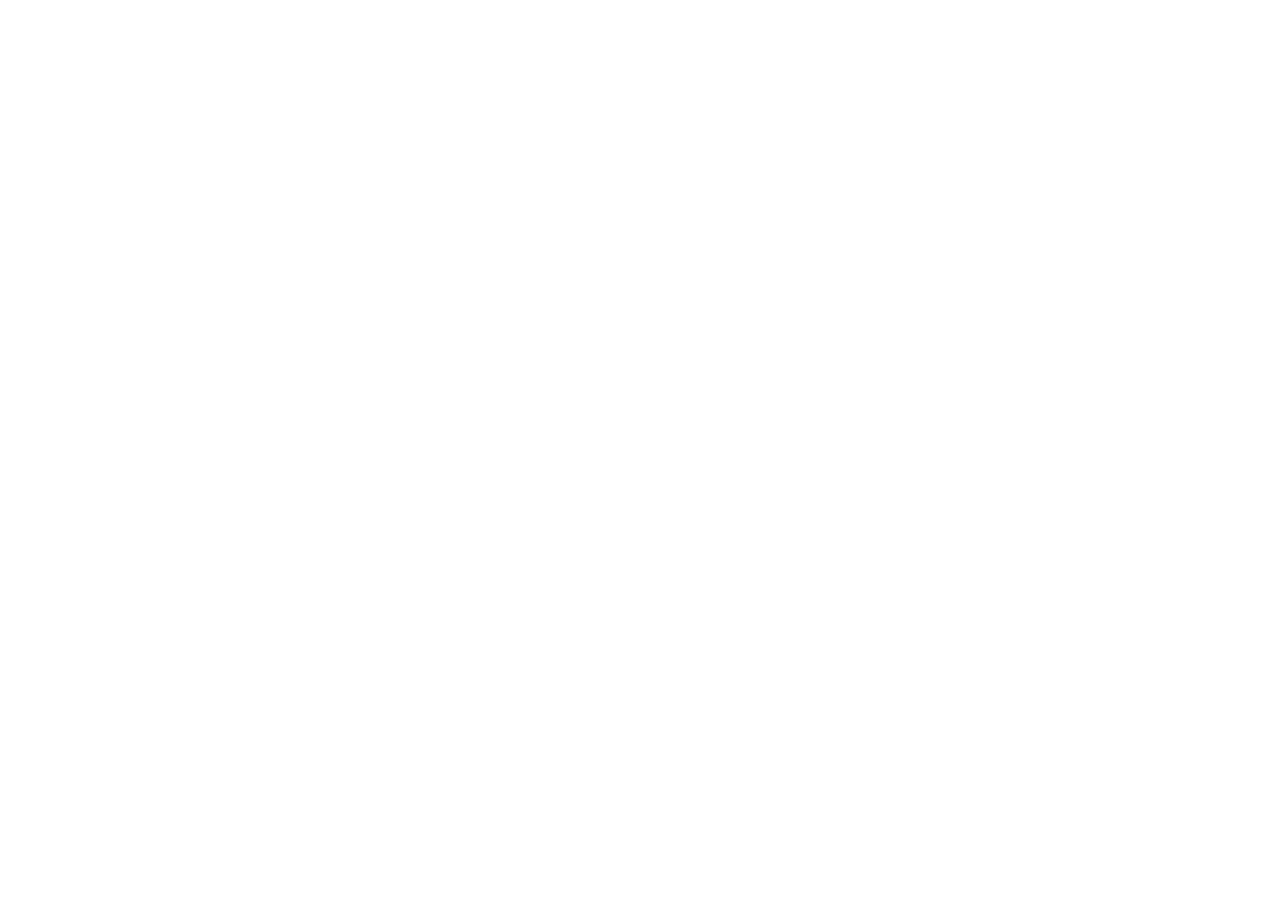
==== index.html @ 3f6634e5 "Merge pull request #1 from JamanaAdithya1/working-branch" ====
<!DOCTYPE html>
<html lang="en">
<head>
    <meta charset="UTF-8">
    <meta name="viewport" content="width=device-width, initial-scale=1.0">
    <title>Boxc</title>
</head>
<body>
    
</body>
</html>
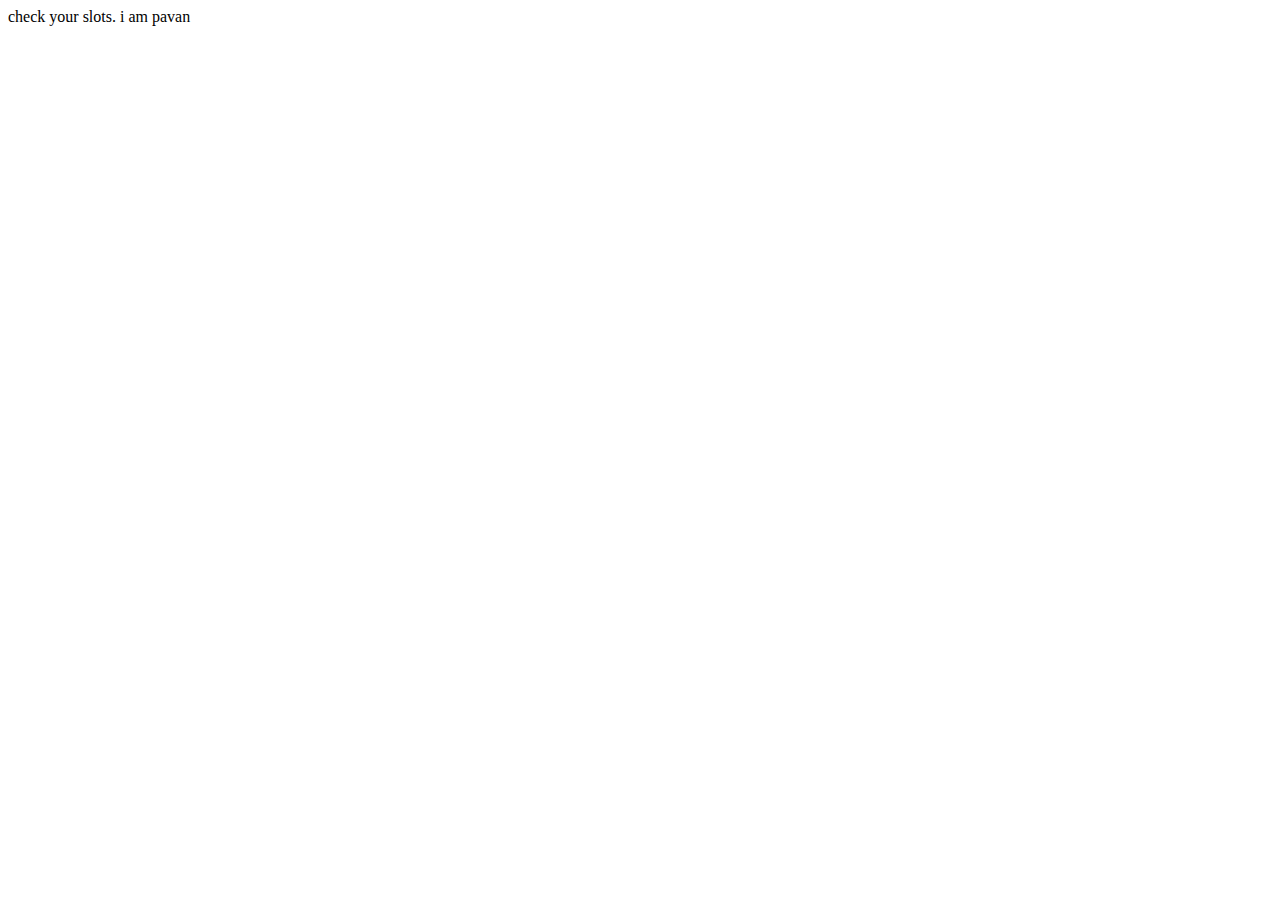
==== commit 60d0f8f4: "index.html" ====
--- a/index.html
+++ b/index.html
@@ -6,6 +6,7 @@
     <title>Boxc</title>
 </head>
 <body>
-    
+    check your slots.
+    i am pavan
 </body>
-</html>+</html>
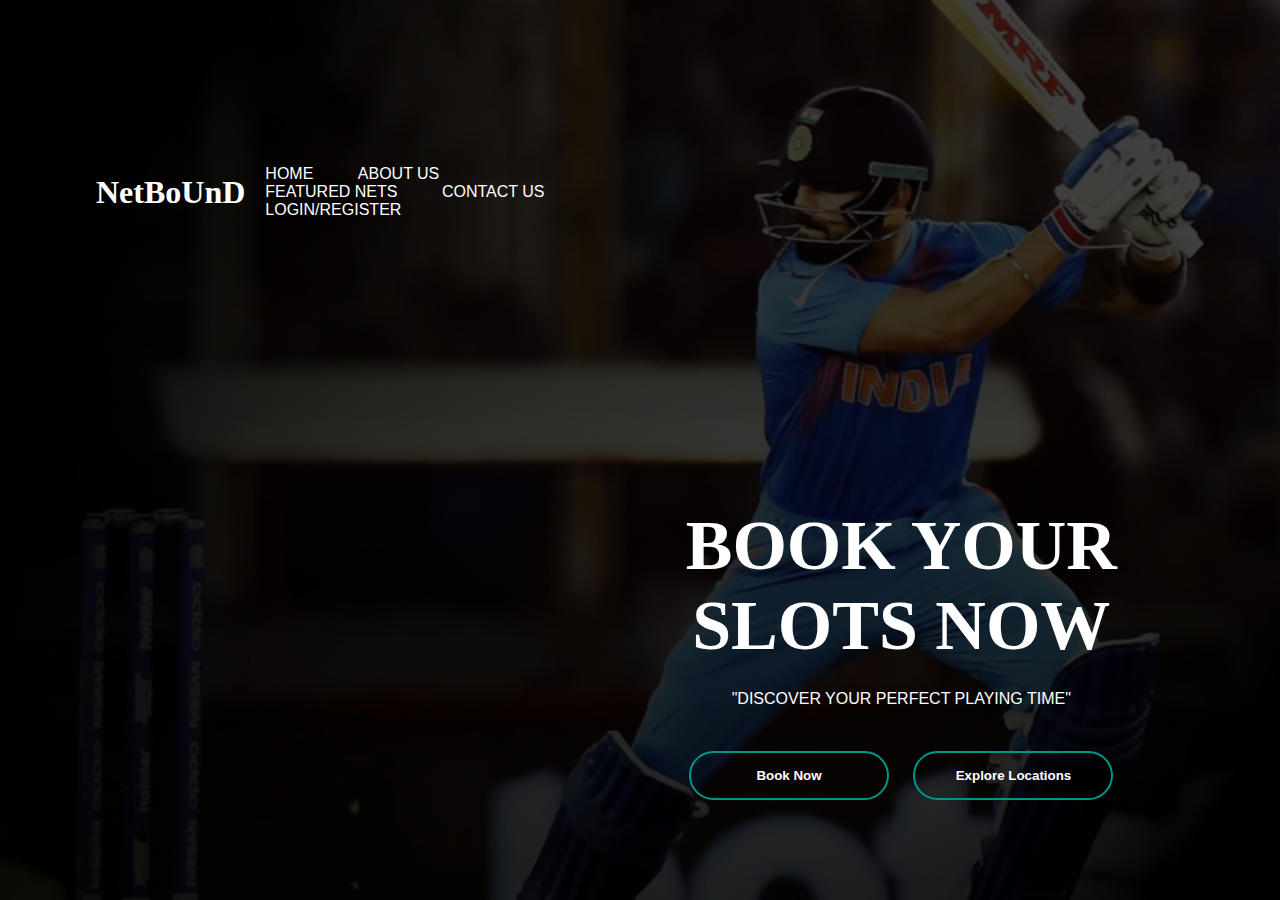
==== commit a4f19976: "Creation of Home Page CSS stylesheet included" ====
--- a/index.html
+++ b/index.html
@@ -3,10 +3,31 @@
 <head>
     <meta charset="UTF-8">
     <meta name="viewport" content="width=device-width, initial-scale=1.0">
-    <title>Boxc</title>
+    <link rel="stylesheet" href="style.css">
+    <link href="https://cdn.jsdelivr.net/npm/bootstrap@5.3.2/dist/css/bootstrap.min.css" rel="stylesheet" integrity="sha384-T3c6CoIi6uLrA9TneNEoa7RxnatzjcDSCmG1MXxSR1GAsXEV/Dwwykc2MPK8M2HN" crossorigin="anonymous">
+    <title>NetBound</title>
 </head>
 <body>
-    check your slots.
-    i am pavan
+    <div class="banner">
+        <div class="navbar">
+            <!-- <img src="pngwing.com (1).png" alt = "reload" class="logo"> -->
+            <h1>NetBoUnD</h1>
+            <ul>
+                <li><a href="#">Home</a></li>
+                <li><a href="#">About us</a></li>
+                <li><a href="#">Featured Nets</a></li>
+                <li><a href="#">Contact us</a></li>
+                <li><a href="#">Login/Register</a></li>
+            </ul>
+        <div class="content">
+            <h1 class="content-title">BOOK YOUR SLOTS NOW</h1>
+            <p class="content-caption">"DISCOVER YOUR PERFECT PLAYING TIME"</p>
+            <div class="content-buttons">
+                <button type="button">Book Now</button>
+                <button type="button">Explore Locations</button>
+            </div>
+        </div>
+        </div>
+    </div>
 </body>
-</html>
+</html>--- a/style.css
+++ b/style.css
@@ -0,0 +1,103 @@
+*{
+    margin: 0;
+    padding: 0;
+    font-family: sans-serif;
+}
+
+.banner{
+    width: 100%;
+    height: 100vh;
+    background-image: linear-gradient(rgba(0,0,0,0.75),rgba(0,0,0,0.75)),url('indian-cricket-team-in-action-th58jjhfgx65orej.jpg');
+    background-size: cover;
+    background-position: center;
+}
+
+.navbar{
+    width: 85%;
+    margin: auto;
+    padding: 35px 0;
+    display: flex;
+    align-items: center;
+    justify-content: space-between;
+}
+
+.logo{
+    height : 90px;
+    width: 120px;
+    cursor: pointer;
+    right: 0;
+}
+
+h1{
+    color: #fff !important;
+    font-family:'Franklin Gothic Medium';
+    /* left: 0; */
+    /* margin: 0; */
+}
+
+.navbar ul li{
+    list-style: none;
+    display: inline-block;
+    margin: 0 20px;
+    position: relative;
+}
+
+.navbar ul li a{
+    text-decoration: none;
+    color : #fff;
+    text-transform: uppercase;
+}
+
+.navbar ul li::after{
+    content: '';
+    height: 3px;
+    width: 0%;
+    background: #009688;
+    position: absolute;
+    left: 0;
+    bottom: 0;
+    transition: 0.5s;
+}
+
+.navbar ul li:hover::after{
+    width: 100%;
+}
+
+.content{
+    width: 100%;
+    position: relative;
+    top: 50%;
+    transform: translateY(150%);
+    text-align: center;
+    color: #fff;
+}
+
+.content h1{
+    font-size: 70px;
+    /* margin-top: 10px; */
+}
+
+.content p{
+    margin: 20px auto;
+    font-weight: 100;
+    line-height: 25px;
+}
+
+button{
+    width: 200px;
+    padding: 15px 0;
+    text-align: center;
+    margin: 20px 10px;
+    border-radius: 25px !important;
+    font-weight: bold;
+    border: 2px solid #009688;
+    background: transparent;
+    color : #fff;
+    cursor: pointer;
+    overflow: hidden;
+    transition: background 0.4s ease;
+}
+
+button:hover{
+    background: #009688;
+}